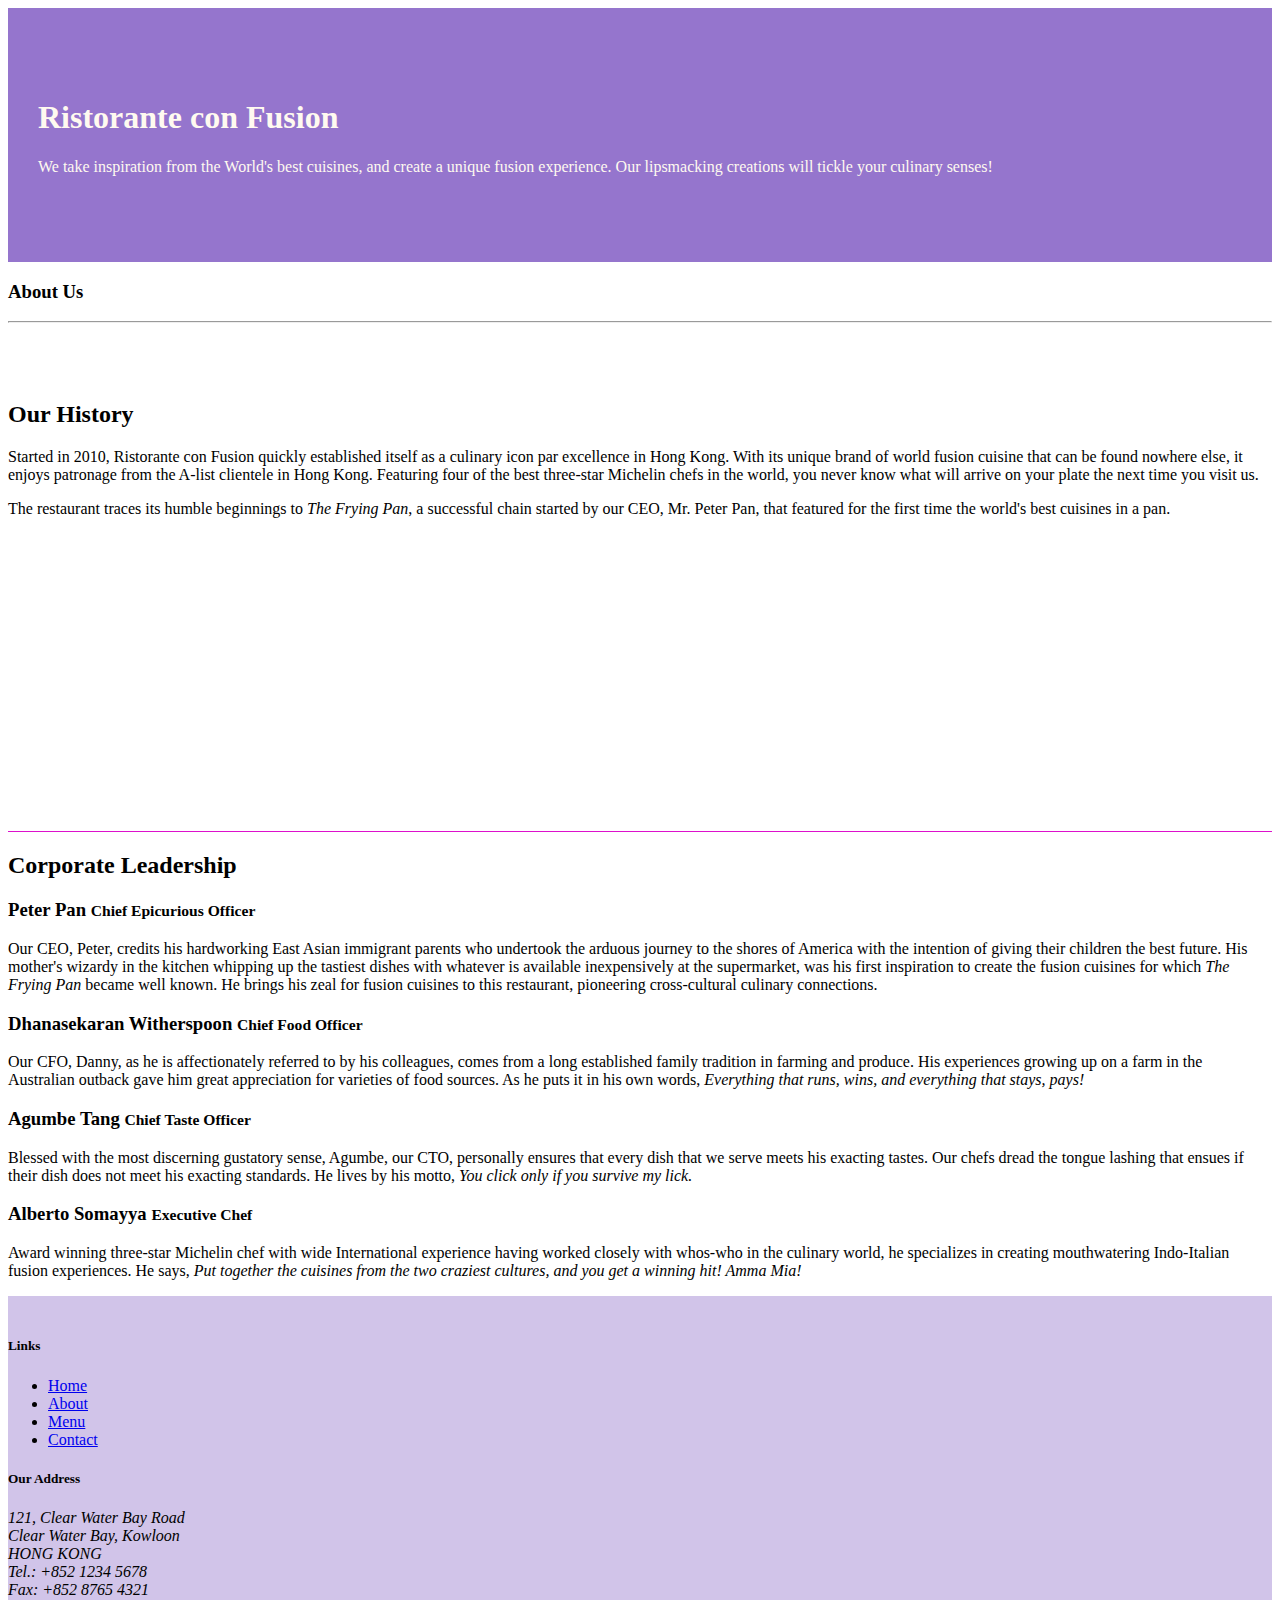
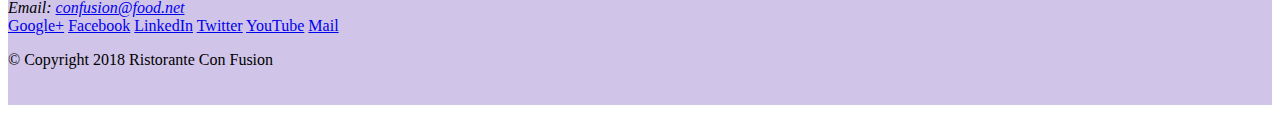
==== aboutus.html @ ce7d4b58 "Bootstrap Assignment 1" ====
<!DOCTYPE html>
<html lang="en">

<head>
    <meta charset="utf-8">
      <meta name="viewport" content="width=device-width, initial-scale=1, shrink-to-fit=no">
      <meta http-equiv="x-ua-compatible" content="ie=edge">
  
      <!-- Bootstrap CSS -->
      <link rel="stylesheet" href="node_modules/bootstrap/dist/css/bootstrap.min.css">
    <link rel="stylesheet" href="css/styles.css">

    <title>Ristorante Con Fusion: About Us</title>

</head>

<body>

    <header class="jumbotron">
        <div class="container">
            <div class="row row-header">
                <div class="col-12 col-sm-6">
                    <h1>Ristorante con Fusion</h1>
                    <p>We take inspiration from the World's best cuisines, and create a unique fusion experience. Our lipsmacking creations will tickle your culinary senses!</p>
                </div>
                <div class="col-12 col-sm">
                </div>
            </div>
        </div>
    </header>

    <div class="container">
        <div class="row">
            <div>
               <h3>About Us</h3>
               <hr>
            </div>
        </div>

        <div class="row row-content">
            <div class="col-12 col-sm-6 align-items-center">
                <h2>Our History</h2>
                <p>Started in 2010, Ristorante con Fusion quickly established itself as a culinary icon par excellence in Hong Kong. With its unique brand of world fusion cuisine that can be found nowhere else, it enjoys patronage from the A-list clientele in Hong Kong.  Featuring four of the best three-star Michelin chefs in the world, you never know what will arrive on your plate the next time you visit us.</p>
                <p>The restaurant traces its humble beginnings to <em>The Frying Pan</em>, a successful chain started by our CEO, Mr. Peter Pan, that featured for the first time the world's best cuisines in a pan.</p>
            </div>
            <div>
            </div>
        </div>


        <div class="row">
            <div class="col-12">
                <h2>Corporate Leadership</h2>
                <h3>Peter Pan <small>Chief Epicurious Officer</small></h3>
                <p class="d-none d-sm-block">Our CEO, Peter, credits his hardworking East Asian immigrant parents who undertook the arduous journey to the shores of America with the intention of giving their children the best future. His mother's wizardy in the kitchen whipping up the tastiest dishes with whatever is available inexpensively at the supermarket, was his first inspiration to create the fusion cuisines for which <em>The Frying Pan</em> became well known. He brings his zeal for fusion cuisines to this restaurant, pioneering cross-cultural culinary connections.</p>
                <h3>Dhanasekaran Witherspoon <small>Chief Food Officer</small></h3>
                <p class="d-none d-sm-block">Our CFO, Danny, as he is affectionately referred to by his colleagues, comes from a long established family tradition in farming and produce. His experiences growing up on a farm in the Australian outback gave him great appreciation for varieties of food sources. As he puts it in his own words, <em>Everything that runs, wins, and everything that stays, pays!</em></p>
                <h3>Agumbe Tang <small>Chief Taste Officer</small></h3>
                <p class="d-none d-sm-block">Blessed with the most discerning gustatory sense, Agumbe, our CTO, personally ensures that every dish that we serve meets his exacting tastes. Our chefs dread the tongue lashing that ensues if their dish does not meet his exacting standards. He lives by his motto, <em>You click only if you survive my lick.</em></p>
                <h3>Alberto Somayya <small>Executive Chef</small></h3>
                <p class="d-none d-sm-block">Award winning three-star Michelin chef with wide International experience having worked closely with whos-who in the culinary world, he specializes in creating mouthwatering Indo-Italian fusion experiences. He says, <em>Put together the cuisines from the two craziest cultures, and you get a winning hit! Amma Mia!</em></p>
            </div>
       </div>

    </div>

    <footer class="footer">
        <div class="container">
            <div class="row">             
                <div class="col-4 offset-1 col-sm-2">
                    <h5>Links</h5>
                    <ul class="list-unstyled">
                        <li><a href="#">Home</a></li>
                        <li><a href="#">About</a></li>
                        <li><a href="#">Menu</a></li>
                        <li><a href="#">Contact</a></li>
                    </ul>
                </div>
                <div class="col-7 col-sm-5">
                    <h5>Our Address</h5>
                    <address>
		              121, Clear Water Bay Road<br>
		              Clear Water Bay, Kowloon<br>
		              HONG KONG<br>
		              Tel.: +852 1234 5678<br>
		              Fax: +852 8765 4321<br>
		              Email: <a href="mailto:confusion@food.net">confusion@food.net</a>
		           </address>
                </div>
                <div class="col-12 col-sm-4 align-self-center">
                    <div class="text-center">
                        <a href="http://google.com/+">Google+</a>
                        <a href="http://www.facebook.com/profile.php?id=">Facebook</a>
                        <a href="http://www.linkedin.com/in/">LinkedIn</a>
                        <a href="http://twitter.com/">Twitter</a>
                        <a href="http://youtube.com/">YouTube</a>
                        <a href="mailto:">Mail</a>
                    </div>
                </div>
           </div>
           <div class="row justify-content-center">             
                <div class="col-auto">
                    <p>© Copyright 2018 Ristorante Con Fusion</p>
                </div>
           </div>
        </div>
    </footer>

    <script src="node_modules/jquery/dist/jquery.slim.min.js"></script>
    <script src="node_modules/popper.js/dist/umd/popper.min.js"></script>
    <script src="node_modules/bootstrap/dist/js/bootstrap.min.js"></script>
    
</body>

</html>
---- css/styles.css ----
.row-header {
    margin: 0px auto;
    padding: 0px auto;
}

.row-content {
    margin: 0px auto;
    padding: 50px 0px 50px 0px;
    border-bottom: 1px solid #D1C;
    min-height: 400px;
}

.footer {
    background-color: #D1C4E9;
    margin : 0px auto;
    padding: 20px 0px 20px 0px;
}

.jumbotron {
    padding:70px 30px;
    margin: 0px auato;
    background: #9575CD;
    color: floralwhite;
}

.address {
    font-size:  80%;
    margin : 0px;
    color : #0f0f0f
}
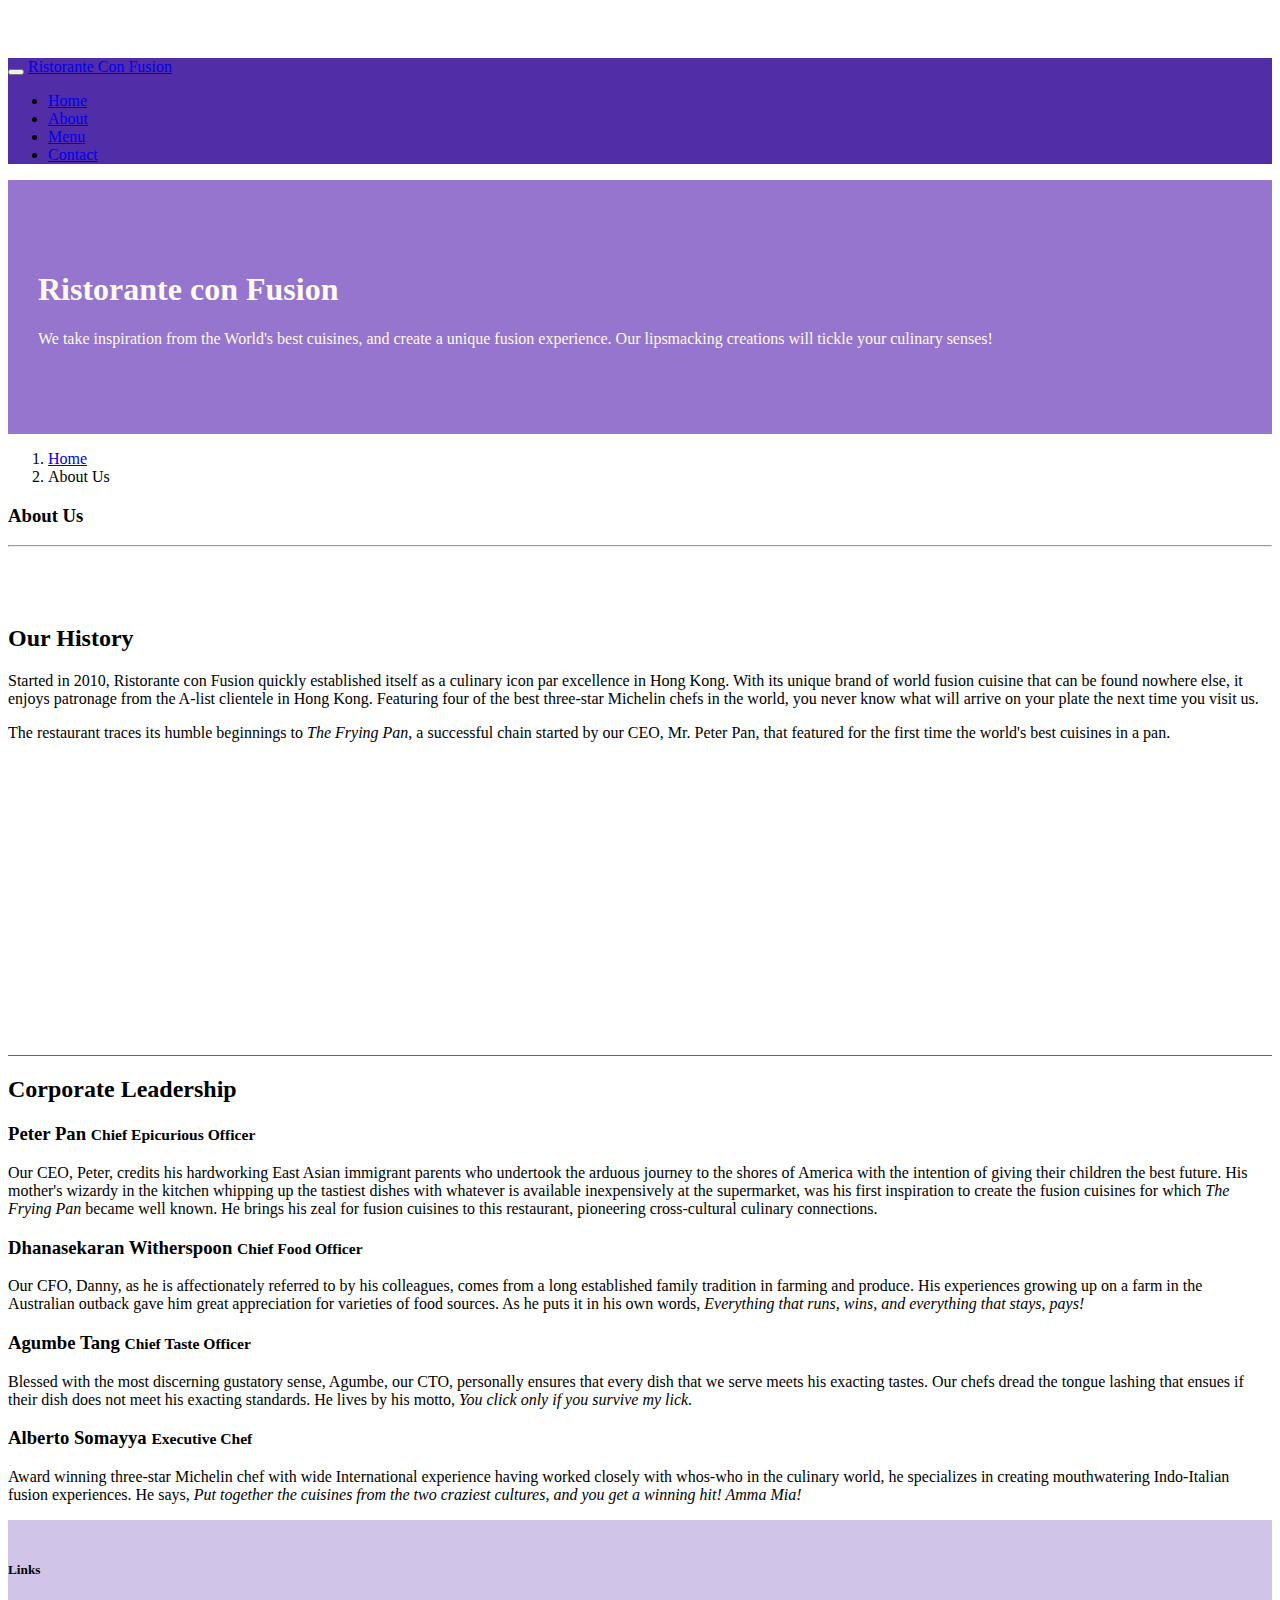
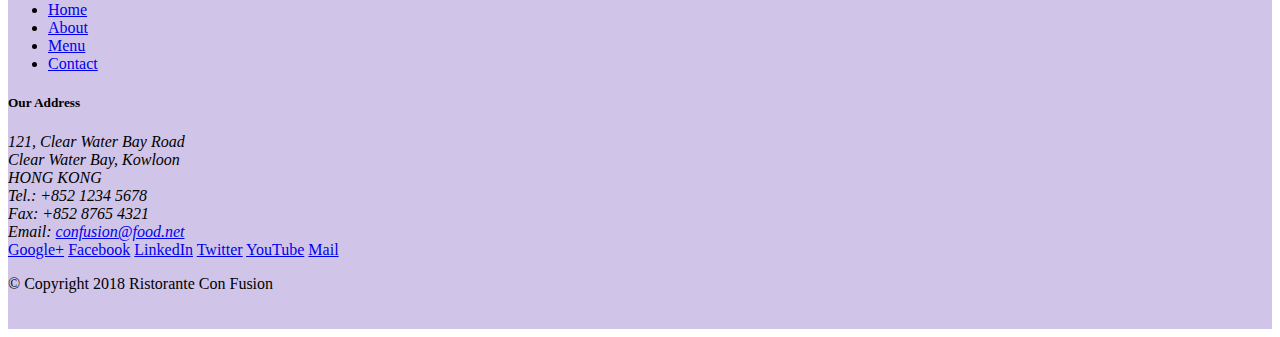
==== commit f065ebb1: "navbar and breadcrumbs" ====
--- a/aboutus.html
+++ b/aboutus.html
@@ -16,6 +16,43 @@
 
 <body>
 
+    <nav class="navbar navbar-dark navbar-expand-sm fixed-top">
+        <div class="container">
+            <button class="navbar-toggler" type="button" data-toggle="collapse" data-target="#Navbar">
+                <span class="navbar-toggler-icon"></span>
+            </button>
+            <a class="navbar-brand mr-auto" href="./index.html">Ristorante Con Fusion</a>
+            <div class="collapse navbar-collapse" id="Navbar">
+                <ul class="navbar-nav mr-auto">
+                    <li class="nav-item">
+                        <a class="nav-link" href="./index.html">
+                            Home
+                        </a>
+                    </li>
+    
+                    <li class="nav-item">
+                        <a class="nav-link active" href="#">
+                            About
+                        </a>
+                    </li>
+    
+                    <li class="nav-item">
+                        <a class="nav-link" href="#">
+                            Menu
+                        </a>
+                    </li>
+    
+                    <li class="nav-item">
+                        <a class="nav-link" href="#">
+                            Contact
+                        </a>
+                    </li>
+                </ul>
+            </div>
+        </div>
+    </nav>
+
+
     <header class="jumbotron">
         <div class="container">
             <div class="row row-header">
@@ -31,7 +68,12 @@
 
     <div class="container">
         <div class="row">
-            <div>
+            <ol class="col-12 breadcrumb">
+                <li class="breadcrumb-item"><a href="./index.html">Home</a></li>
+                <li class="breadcrumb-item active">About Us</li>
+
+            </ol>
+            <div class="col-12">
                <h3>About Us</h3>
                <hr>
             </div>
@@ -70,7 +112,7 @@
                 <div class="col-4 offset-1 col-sm-2">
                     <h5>Links</h5>
                     <ul class="list-unstyled">
-                        <li><a href="#">Home</a></li>
+                        <li><a href="./index.html">Home</a></li>
                         <li><a href="#">About</a></li>
                         <li><a href="#">Menu</a></li>
                         <li><a href="#">Contact</a></li>
--- a/css/styles.css
+++ b/css/styles.css
@@ -28,3 +28,13 @@
     margin : 0px;
     color : #0f0f0f
 }
+
+body{
+    padding:50px 0px 0px 0px;
+    z-index: 0;
+}
+
+.navbar-dark{
+    background: #512DA8;
+
+}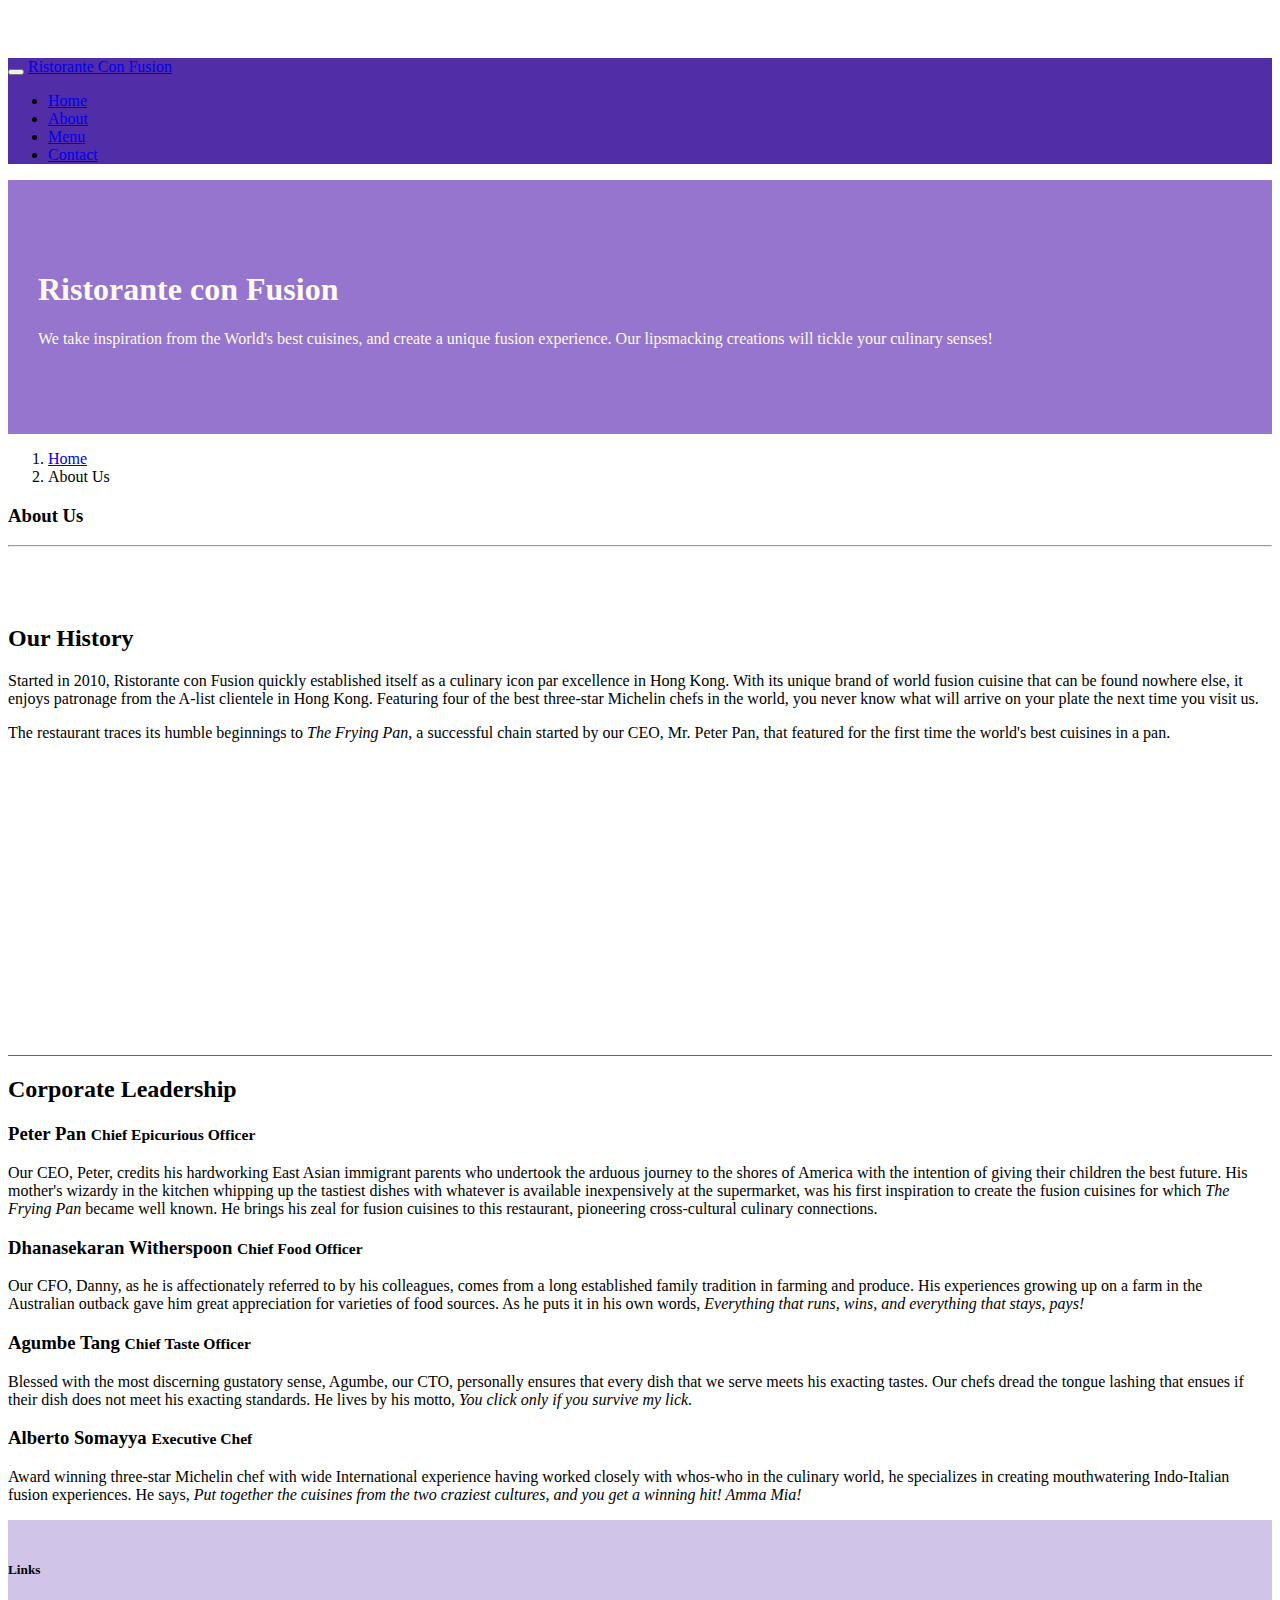
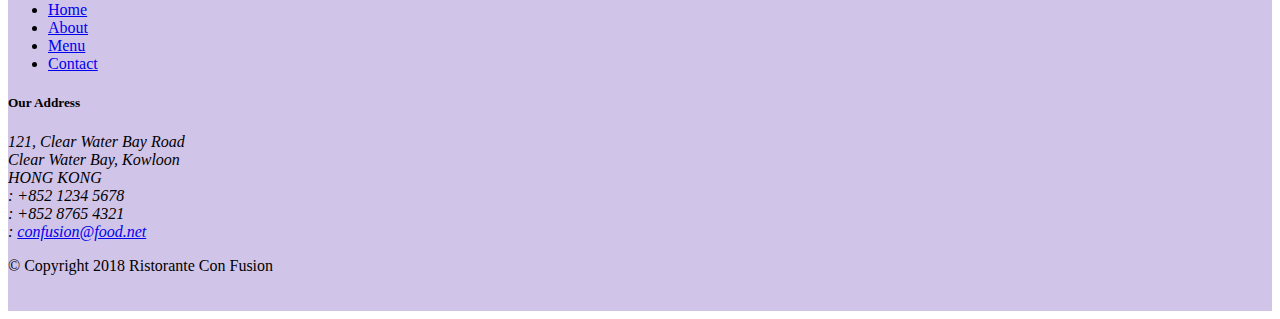
==== commit ff992355: "buttons" ====
--- a/aboutus.html
+++ b/aboutus.html
@@ -8,7 +8,9 @@
   
       <!-- Bootstrap CSS -->
       <link rel="stylesheet" href="node_modules/bootstrap/dist/css/bootstrap.min.css">
-    <link rel="stylesheet" href="css/styles.css">
+      <link rel="stylesheet" href="node_modules/font-awesome/css/font-awesome.min.css">
+      <link rel="stylesheet" href="node_modules/bootstrap-social/bootstrap-social.css">
+      <link rel="stylesheet" href="css/styles.css">
 
     <title>Ristorante Con Fusion: About Us</title>
 
@@ -26,24 +28,28 @@
                 <ul class="navbar-nav mr-auto">
                     <li class="nav-item">
                         <a class="nav-link" href="./index.html">
+                            <span class="fa fa-home fa-lg"></span> 
                             Home
                         </a>
                     </li>
     
                     <li class="nav-item">
                         <a class="nav-link active" href="#">
+                            <span class="fa fa-info fa-lg"></span> 
                             About
                         </a>
                     </li>
     
                     <li class="nav-item">
                         <a class="nav-link" href="#">
+                            <span class="fa fa-list fa-lg"></span> 
                             Menu
                         </a>
                     </li>
     
                     <li class="nav-item">
-                        <a class="nav-link" href="#">
+                        <a class="nav-link" href="./contactus.html">
+                            <span class="fa fa-address-card fa-lg"></span> 
                             Contact
                         </a>
                     </li>
@@ -115,7 +121,7 @@
                         <li><a href="./index.html">Home</a></li>
                         <li><a href="#">About</a></li>
                         <li><a href="#">Menu</a></li>
-                        <li><a href="#">Contact</a></li>
+                        <li><a href="./contactus.html">Contact</a></li>
                     </ul>
                 </div>
                 <div class="col-7 col-sm-5">
@@ -124,19 +130,19 @@
 		              121, Clear Water Bay Road<br>
 		              Clear Water Bay, Kowloon<br>
 		              HONG KONG<br>
-		              Tel.: +852 1234 5678<br>
-		              Fax: +852 8765 4321<br>
-		              Email: <a href="mailto:confusion@food.net">confusion@food.net</a>
+		              <i class="fa fa-phone fa-lg"></i>: +852 1234 5678<br>
+		              <i class="fa fa-fax fa-lg"></i>: +852 8765 4321<br>
+		              <i class="fa fa-envelope fa-lg"></i>: <a href="mailto:confusion@food.net">confusion@food.net</a>
 		           </address>
                 </div>
                 <div class="col-12 col-sm-4 align-self-center">
                     <div class="text-center">
-                        <a href="http://google.com/+">Google+</a>
-                        <a href="http://www.facebook.com/profile.php?id=">Facebook</a>
-                        <a href="http://www.linkedin.com/in/">LinkedIn</a>
-                        <a href="http://twitter.com/">Twitter</a>
-                        <a href="http://youtube.com/">YouTube</a>
-                        <a href="mailto:">Mail</a>
+                        <a class="btn btn-social-icon btn-google" href="http://google.com/+"><i class="fa fa-google-plus fa-lg"></i></a>
+                        <a class="btn btn-social-icon btn-facebook" href="http://www.facebook.com/profile.php?id="><i class="fa fa-facebook fa-lg"></i></a>
+                        <a class="btn btn-social-icon btn-linkedin" href="http://www.linkedin.com/in/"><i class="fa fa-linkedin fa-lg"></i></a>
+                        <a class="btn btn-social-icon btn-twitter" href="http://twitter.com/"><i class="fa fa-twitter fa-lg"></i></a>
+                        <a class="btn btn-social-icon btn-google" href="http://youtube.com/"><i class="fa fa-youtube fa-lg"></i></a>
+                        <a class="btn btn-social-icon" href="mailto:"><i class="fa fa-envelope-o fa-lg"></i></a>
                     </div>
                 </div>
            </div>
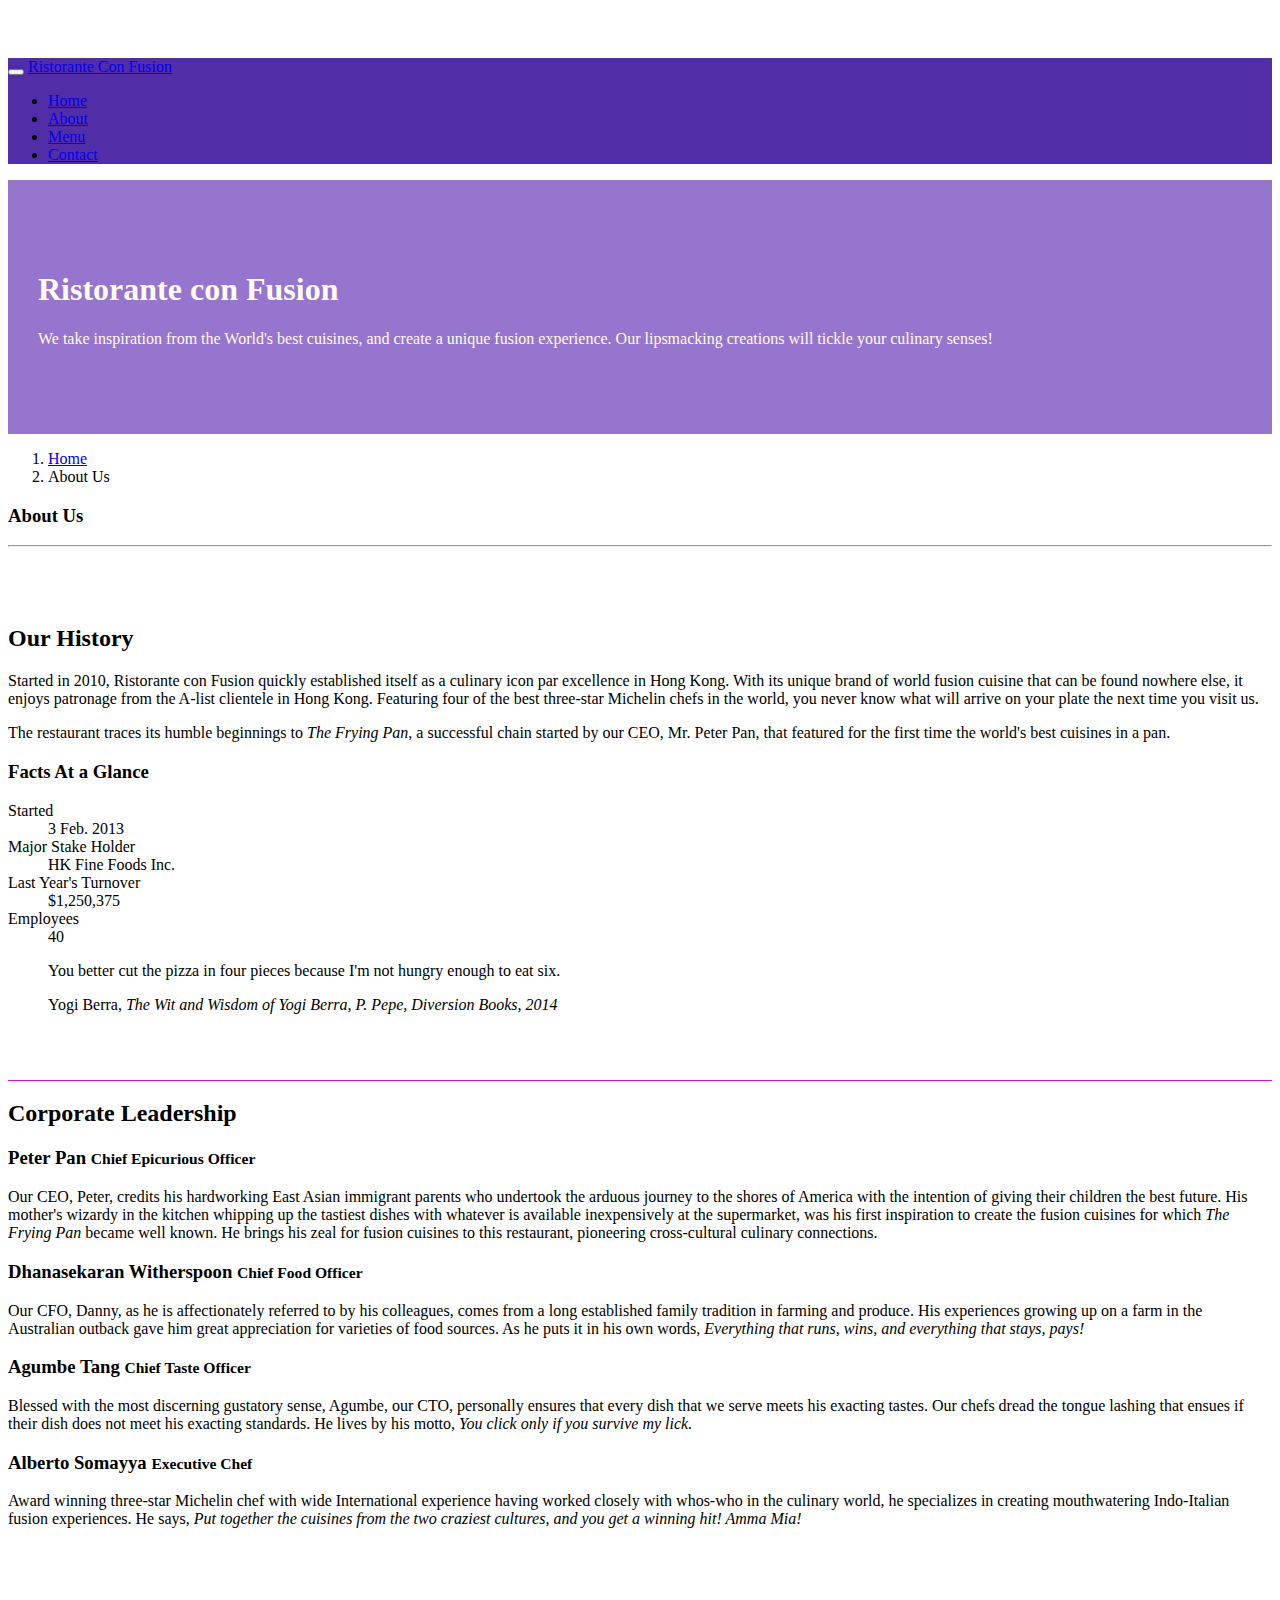
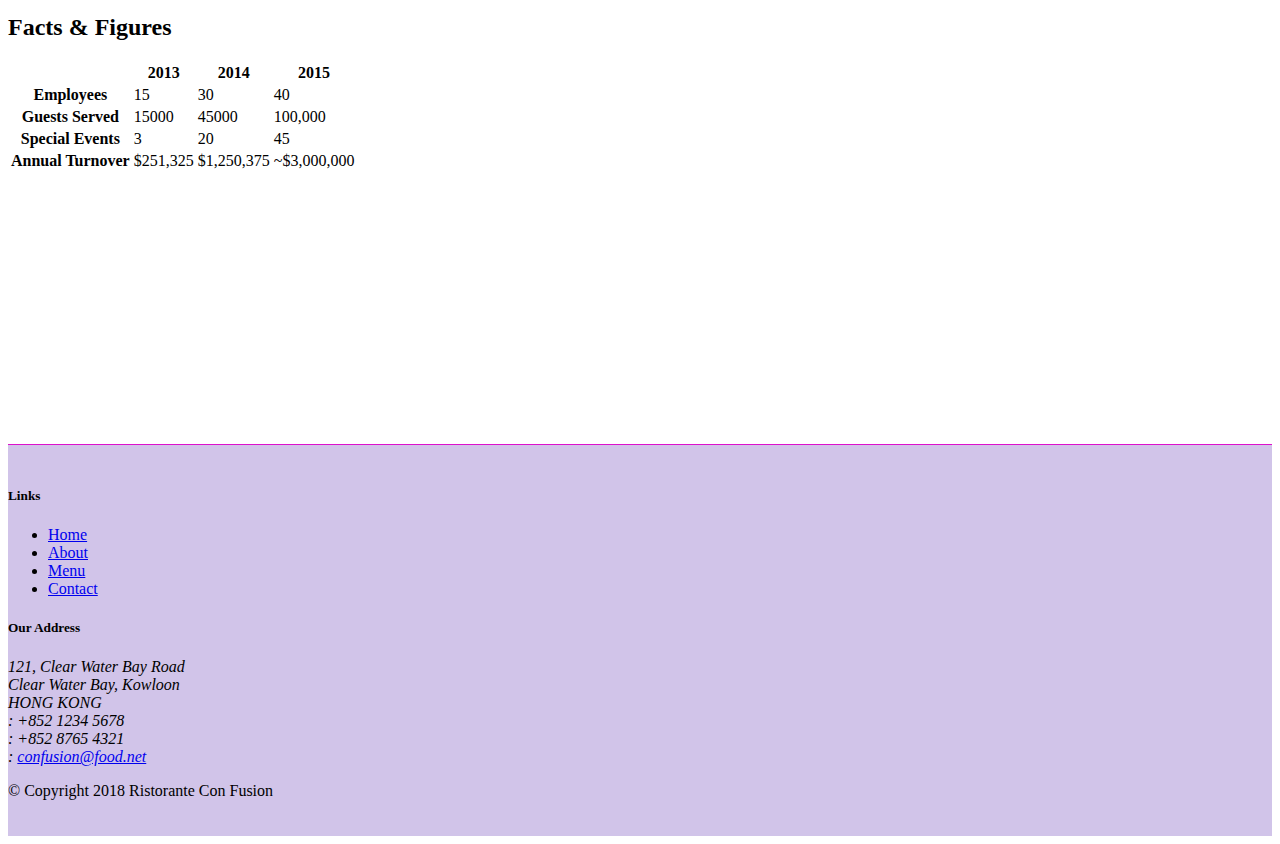
==== commit fabde7f7: "Tables and Cards" ====
--- a/aboutus.html
+++ b/aboutus.html
@@ -91,7 +91,34 @@
                 <p>Started in 2010, Ristorante con Fusion quickly established itself as a culinary icon par excellence in Hong Kong. With its unique brand of world fusion cuisine that can be found nowhere else, it enjoys patronage from the A-list clientele in Hong Kong.  Featuring four of the best three-star Michelin chefs in the world, you never know what will arrive on your plate the next time you visit us.</p>
                 <p>The restaurant traces its humble beginnings to <em>The Frying Pan</em>, a successful chain started by our CEO, Mr. Peter Pan, that featured for the first time the world's best cuisines in a pan.</p>
             </div>
-            <div>
+            <div class="col-sm-6">
+                <div class="card">
+                    <h3 class="card-header bg-primary text-white">Facts At a Glance</h3>
+                    <div class="card-body">
+                        <dl class="row">
+                            <dt class="col-6">Started</dt>
+                            <dd class="col-6">3 Feb. 2013</dd>
+                            <dt class="col-6">Major Stake Holder</dt>
+                            <dd class="col-6">HK Fine Foods Inc.</dd>
+                            <dt class="col-6">Last Year's Turnover</dt>
+                            <dd class="col-6">$1,250,375</dd>
+                            <dt class="col-6">Employees</dt>
+                            <dd class="col-6">40</dd>
+                        </dl>
+                    </div>
+                </div>
+            </div>
+            <div class="col-12">
+                <div class="card card-body bg-light">
+                    <blockquote class="blockquote">
+                        <p class="mb-0">You better cut the pizza in four pieces because
+                            I'm not hungry enough to eat six.</p>
+                        <footer class="blockquote-footer">Yogi Berra,
+                            <cite title="Source Title">The Wit and Wisdom of Yogi Berra,
+                            P. Pepe, Diversion Books, 2014</cite>
+                        </footer>
+                    </blockquote>
+                </div>
             </div>
         </div>
 
@@ -110,6 +137,54 @@
             </div>
        </div>
 
+       <div class="row row-content">
+           <div class="col-12 col-sm-9">
+               <h2>Facts &amp; Figures</h2>
+               <div class="table-responsive">
+                <table class="table table-striped">
+                    <thead class="thead-dark">
+                        <tr>
+                            <th>&nbsp;</th>
+                            <th>2013</th>
+                            <th>2014</th>
+                            <th>2015</th>
+                        </tr>
+                    </thead>
+                    <tbody>
+                        <tr>
+                            <th>Employees</th>
+                            <td>15</td>
+                            <td>30</td>
+                            <td>40</td>
+                        </tr>
+                        <tr>
+                            <th>Guests Served</th>
+                            <td>15000</td>
+                            <td>45000</td>
+                            <td>100,000</td>
+                        </tr>
+                        <tr>
+                            <th>Special Events</th>
+                            <td>3</td>
+                            <td>20</td>
+                            <td>45</td>
+                        </tr>
+                        <tr>
+                            <th>Annual Turnover</th>
+                            <td>$251,325</td>
+                            <td>$1,250,375</td>
+                            <td>~$3,000,000</td>
+                        </tr>
+                    </tbody>
+                </table>
+            </div>
+           </div>
+           <div class="col-12 col-sm-3">
+
+           </div>
+
+       </div>
+
     </div>
 
     <footer class="footer">
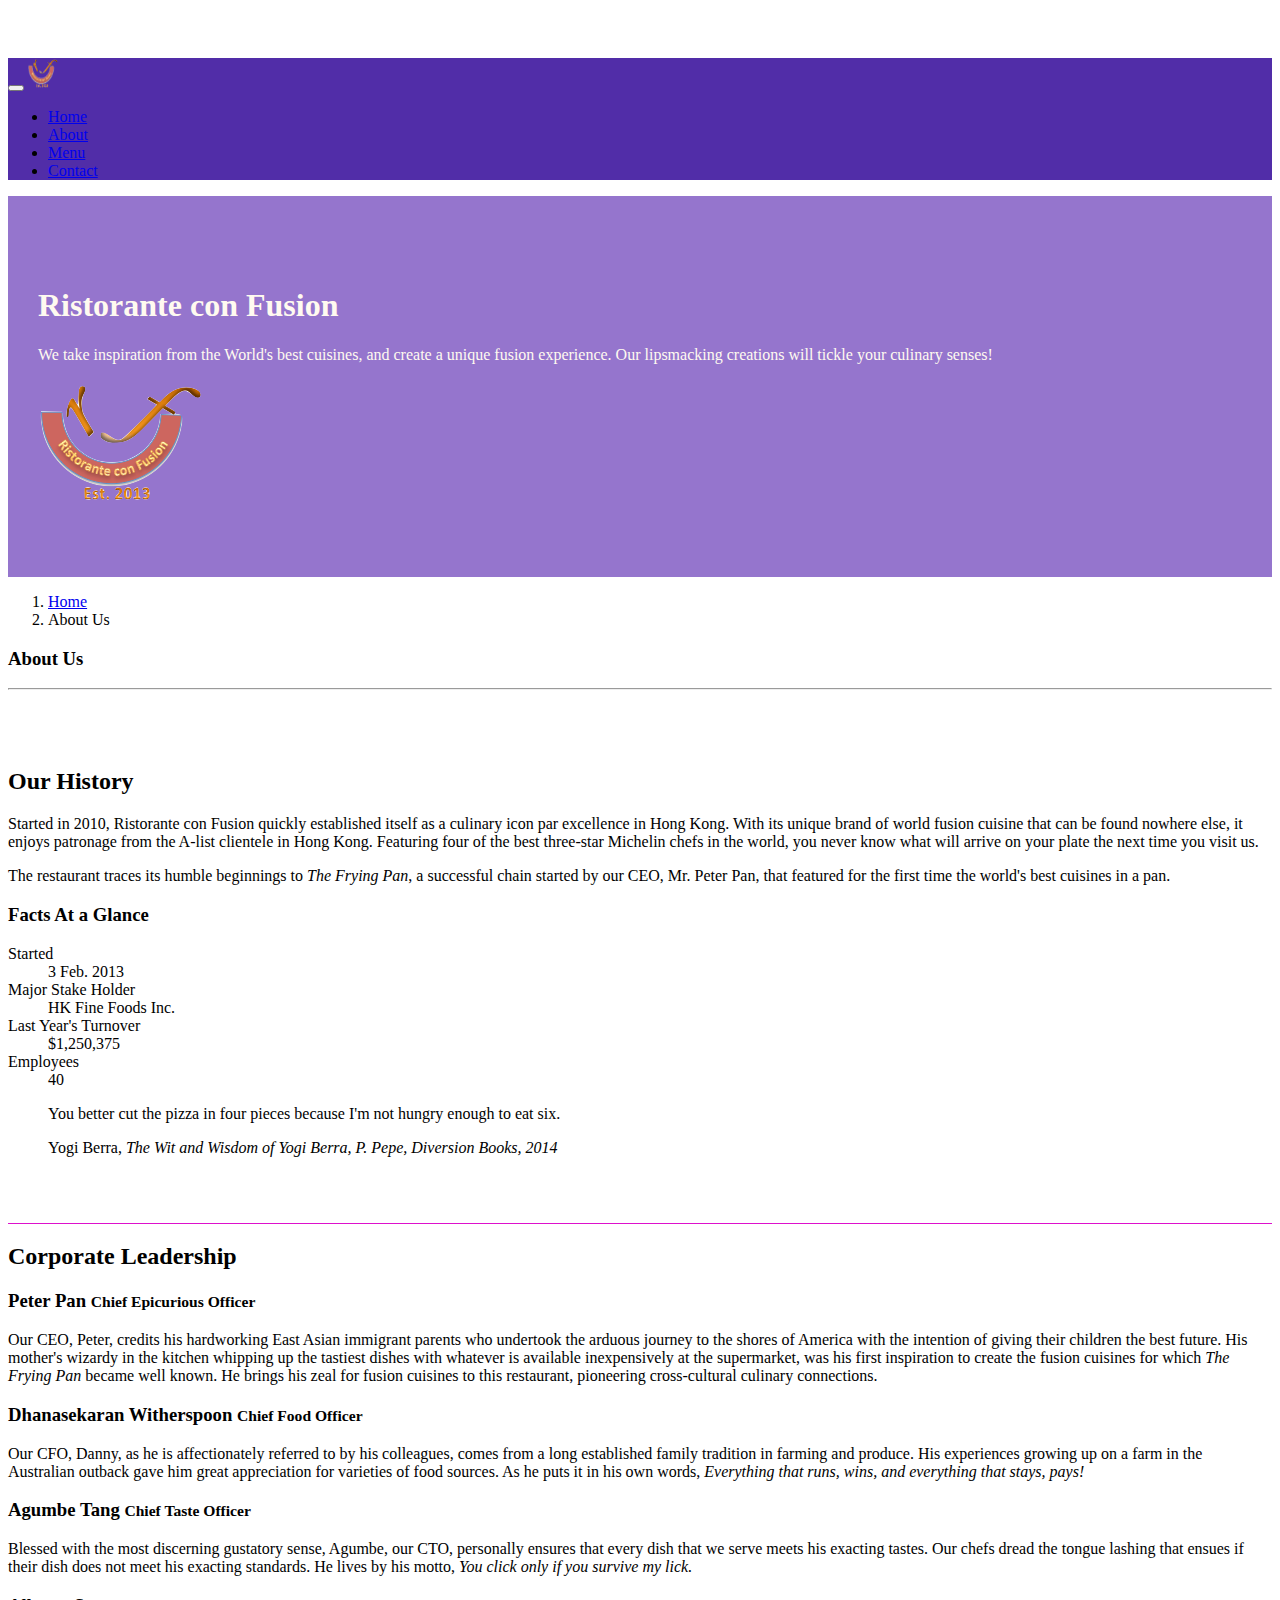
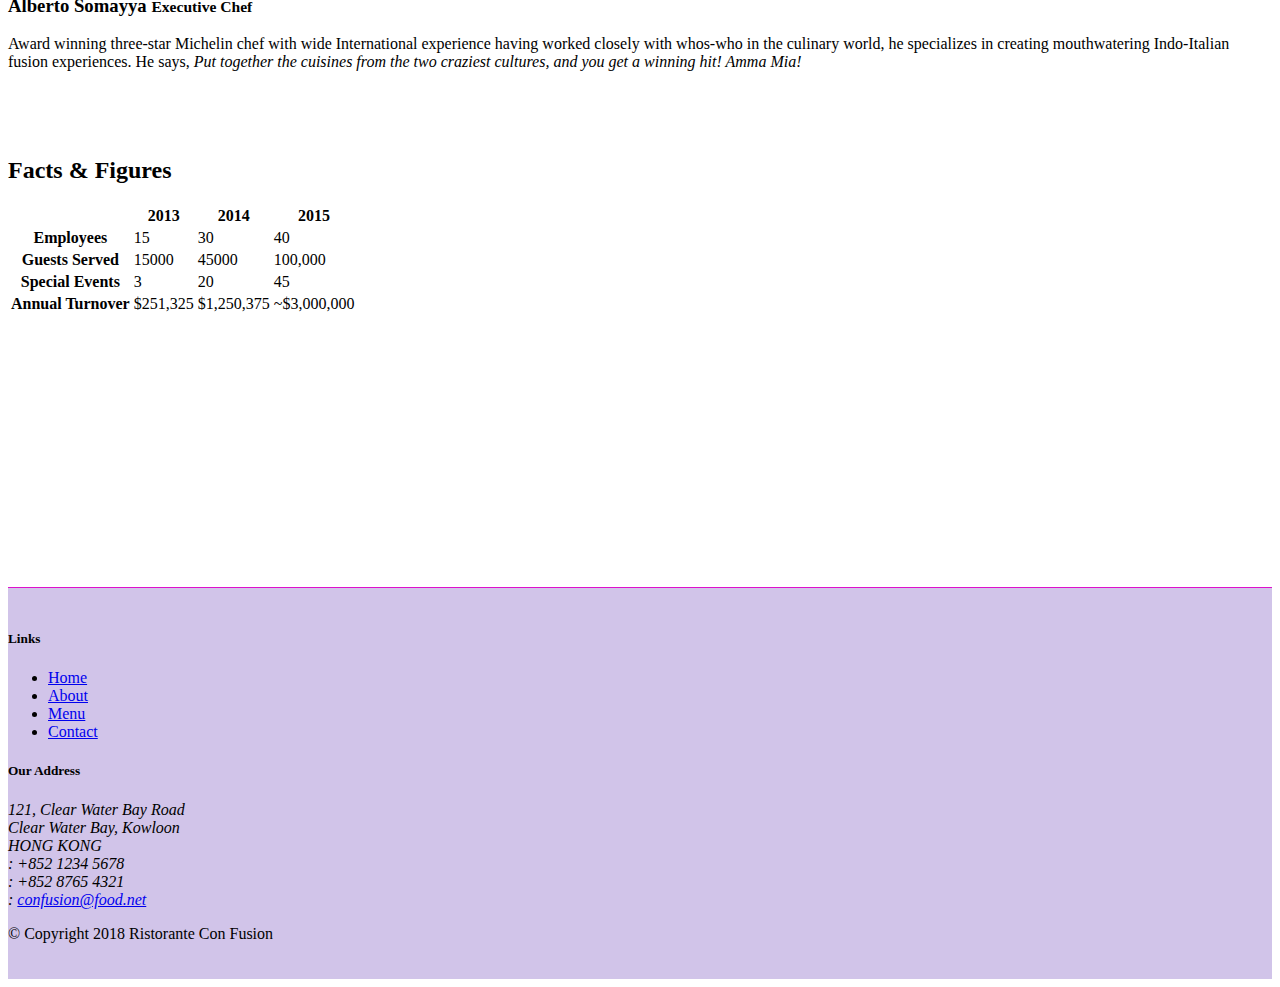
==== commit cc99e943: "Images and Media" ====
--- a/aboutus.html
+++ b/aboutus.html
@@ -23,7 +23,7 @@
             <button class="navbar-toggler" type="button" data-toggle="collapse" data-target="#Navbar">
                 <span class="navbar-toggler-icon"></span>
             </button>
-            <a class="navbar-brand mr-auto" href="./index.html">Ristorante Con Fusion</a>
+            <a class="navbar-brand mr-auto" href="./index.html"><img src="img/logo.png" width="30" height="30"></a>
             <div class="collapse navbar-collapse" id="Navbar">
                 <ul class="navbar-nav mr-auto">
                     <li class="nav-item">
@@ -66,7 +66,8 @@
                     <h1>Ristorante con Fusion</h1>
                     <p>We take inspiration from the World's best cuisines, and create a unique fusion experience. Our lipsmacking creations will tickle your culinary senses!</p>
                 </div>
-                <div class="col-12 col-sm">
+                <div class="col-12 col-sm align-self-center">
+                    <img src="img/logo.png" class="img-fluid">
                 </div>
             </div>
         </div>
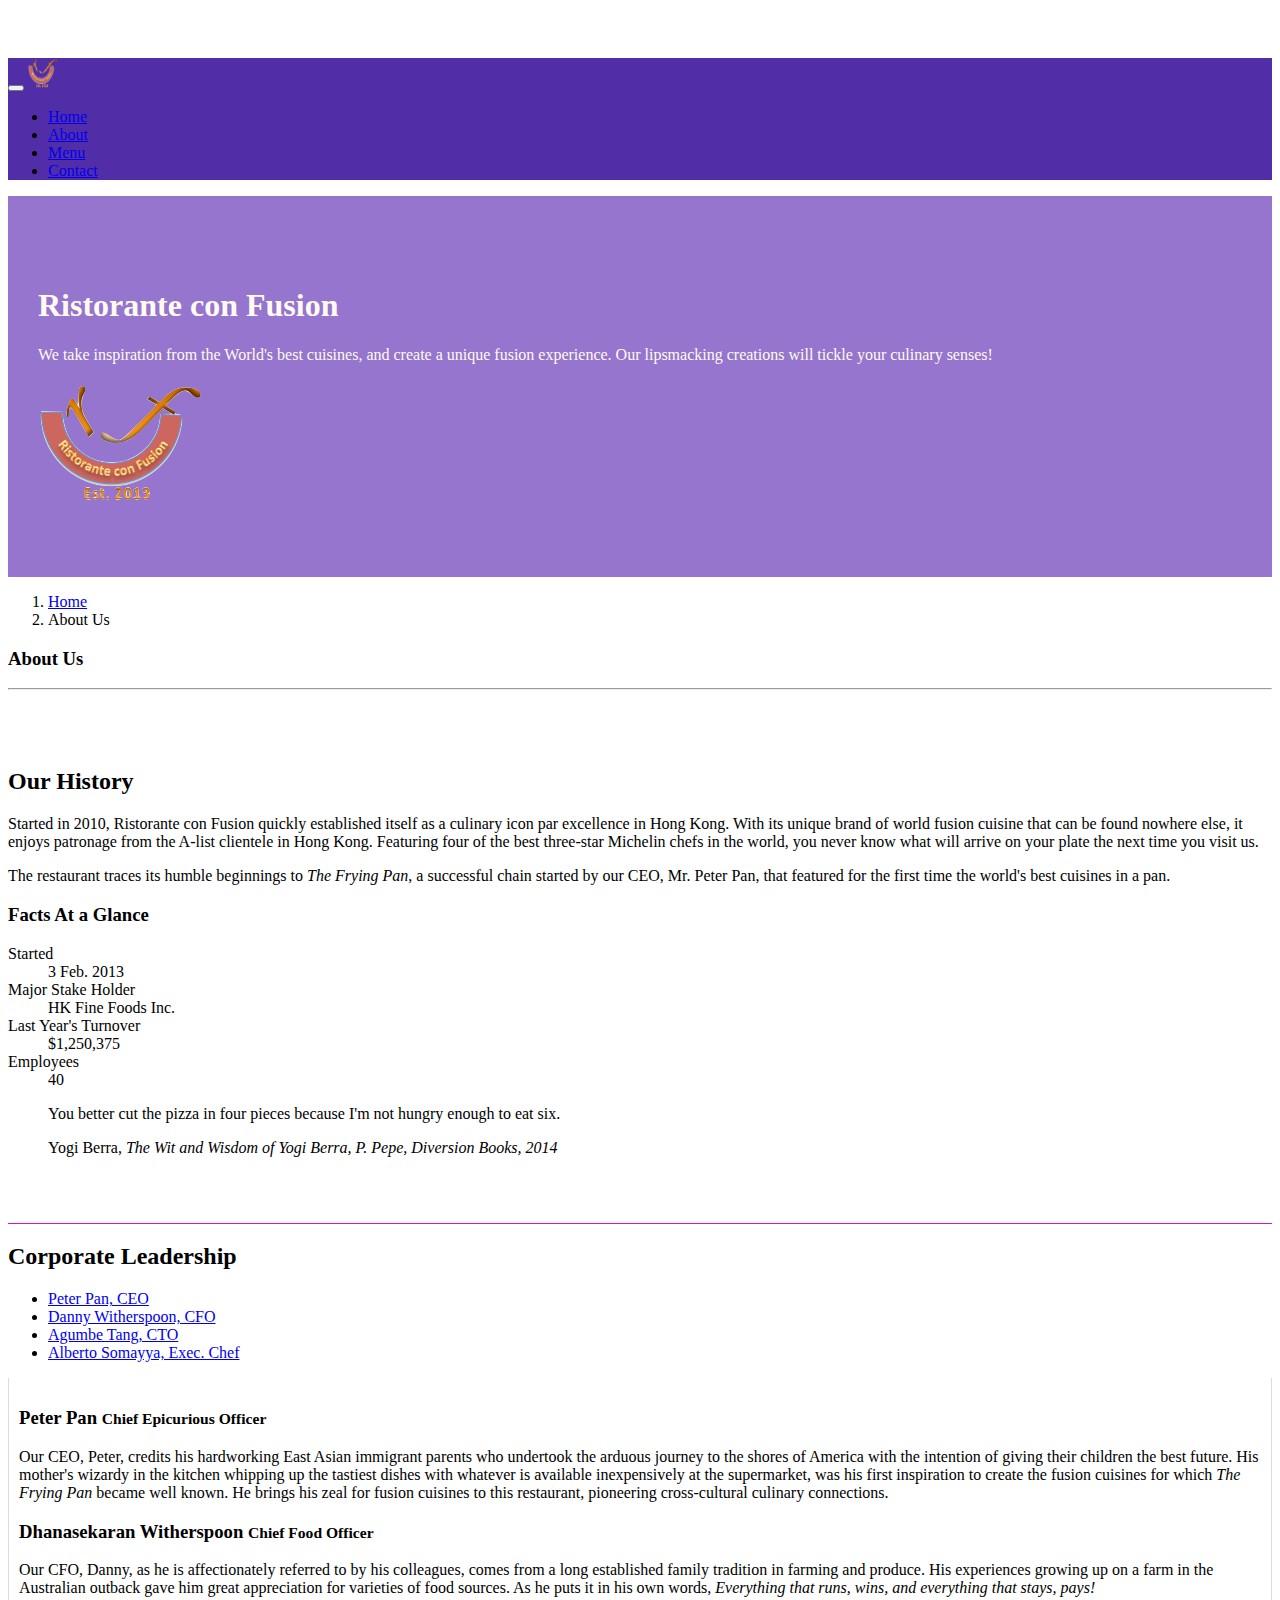
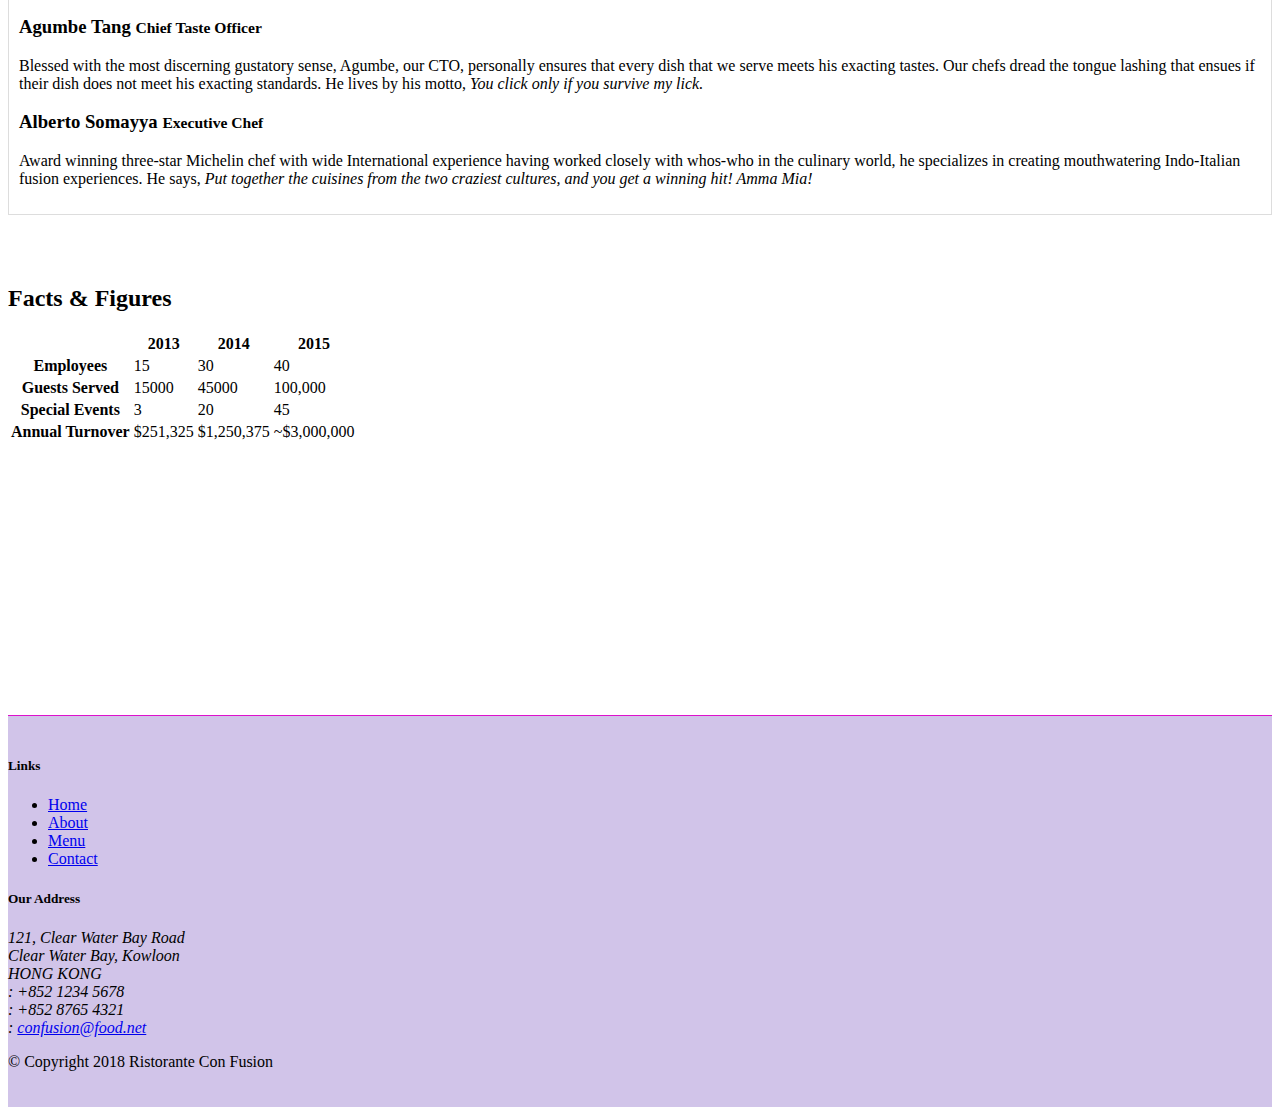
==== commit 9395855b: "tabs" ====
--- a/aboutus.html
+++ b/aboutus.html
@@ -127,14 +127,46 @@
         <div class="row">
             <div class="col-12">
                 <h2>Corporate Leadership</h2>
-                <h3>Peter Pan <small>Chief Epicurious Officer</small></h3>
-                <p class="d-none d-sm-block">Our CEO, Peter, credits his hardworking East Asian immigrant parents who undertook the arduous journey to the shores of America with the intention of giving their children the best future. His mother's wizardy in the kitchen whipping up the tastiest dishes with whatever is available inexpensively at the supermarket, was his first inspiration to create the fusion cuisines for which <em>The Frying Pan</em> became well known. He brings his zeal for fusion cuisines to this restaurant, pioneering cross-cultural culinary connections.</p>
-                <h3>Dhanasekaran Witherspoon <small>Chief Food Officer</small></h3>
-                <p class="d-none d-sm-block">Our CFO, Danny, as he is affectionately referred to by his colleagues, comes from a long established family tradition in farming and produce. His experiences growing up on a farm in the Australian outback gave him great appreciation for varieties of food sources. As he puts it in his own words, <em>Everything that runs, wins, and everything that stays, pays!</em></p>
-                <h3>Agumbe Tang <small>Chief Taste Officer</small></h3>
-                <p class="d-none d-sm-block">Blessed with the most discerning gustatory sense, Agumbe, our CTO, personally ensures that every dish that we serve meets his exacting tastes. Our chefs dread the tongue lashing that ensues if their dish does not meet his exacting standards. He lives by his motto, <em>You click only if you survive my lick.</em></p>
-                <h3>Alberto Somayya <small>Executive Chef</small></h3>
-                <p class="d-none d-sm-block">Award winning three-star Michelin chef with wide International experience having worked closely with whos-who in the culinary world, he specializes in creating mouthwatering Indo-Italian fusion experiences. He says, <em>Put together the cuisines from the two craziest cultures, and you get a winning hit! Amma Mia!</em></p>
+
+                <ul class="nav nav-tabs">
+                    <li class="nav-item">
+                      <a class="nav-link active" href="#peter"
+                        role="tab" data-toggle="tab">Peter Pan, CEO</a>
+                    </li>
+                    <li class="nav-item">
+                      <a class="nav-link" href="#danny" role="tab"
+                        data-toggle="tab">Danny Witherspoon, CFO</a>
+                    </li>
+                    <li class="nav-item">
+                      <a class="nav-link" href="#agumbe" role="tab"
+                        data-toggle="tab">Agumbe Tang, CTO</a>
+                    </li>
+                    <li class="nav-item">
+                      <a class="nav-link" href="#alberto" role="tab"
+                        data-toggle="tab">Alberto Somayya, Exec. Chef</a>
+                    </li>
+                </ul>
+
+                <div class="tab-content">
+                    <div role="tabpanel" class="tab-pane fade show active" id="peter">
+                        <h3>Peter Pan <small>Chief Epicurious Officer</small></h3>
+                        <p class="d-none d-sm-block">Our CEO, Peter, credits his hardworking East Asian immigrant parents who undertook the arduous journey to the shores of America with the intention of giving their children the best future. His mother's wizardy in the kitchen whipping up the tastiest dishes with whatever is available inexpensively at the supermarket, was his first inspiration to create the fusion cuisines for which <em>The Frying Pan</em> became well known. He brings his zeal for fusion cuisines to this restaurant, pioneering cross-cultural culinary connections.</p>
+                    </div>
+                    <div role="tabpanel" class="tab-pane fade" id="danny">
+                        <h3>Dhanasekaran Witherspoon <small>Chief Food Officer</small></h3>
+                        <p class="d-none d-sm-block">Our CFO, Danny, as he is affectionately referred to by his colleagues, comes from a long established family tradition in farming and produce. His experiences growing up on a farm in the Australian outback gave him great appreciation for varieties of food sources. As he puts it in his own words, <em>Everything that runs, wins, and everything that stays, pays!</em></p>
+                    </div>
+                        
+                    <div role="tabpanel" class="tab-pane fade" id="agumbe">
+                        <h3>Agumbe Tang <small>Chief Taste Officer</small></h3>
+                        <p class="d-none d-sm-block">Blessed with the most discerning gustatory sense, Agumbe, our CTO, personally ensures that every dish that we serve meets his exacting tastes. Our chefs dread the tongue lashing that ensues if their dish does not meet his exacting standards. He lives by his motto, <em>You click only if you survive my lick.</em></p>
+                    </div>
+                    <div role="tabpanel" class="tab-pane fade" id="alberto"> 
+                        <h3>Alberto Somayya <small>Executive Chef</small></h3>
+                        <p class="d-none d-sm-block">Award winning three-star Michelin chef with wide International experience having worked closely with whos-who in the culinary world, he specializes in creating mouthwatering Indo-Italian fusion experiences. He says, <em>Put together the cuisines from the two craziest cultures, and you get a winning hit! Amma Mia!</em></p>
+                    </div>
+
+                </div>
             </div>
        </div>
 
--- a/css/styles.css
+++ b/css/styles.css
@@ -37,4 +37,12 @@
 .navbar-dark{
     background: #512DA8;
 
+}
+
+.tab-content{
+    border-left: 1px solid #ddd;
+    border-right: 1px solid #ddd;
+    border-bottom: 1px solid #ddd;
+    padding: 10px;
+
 }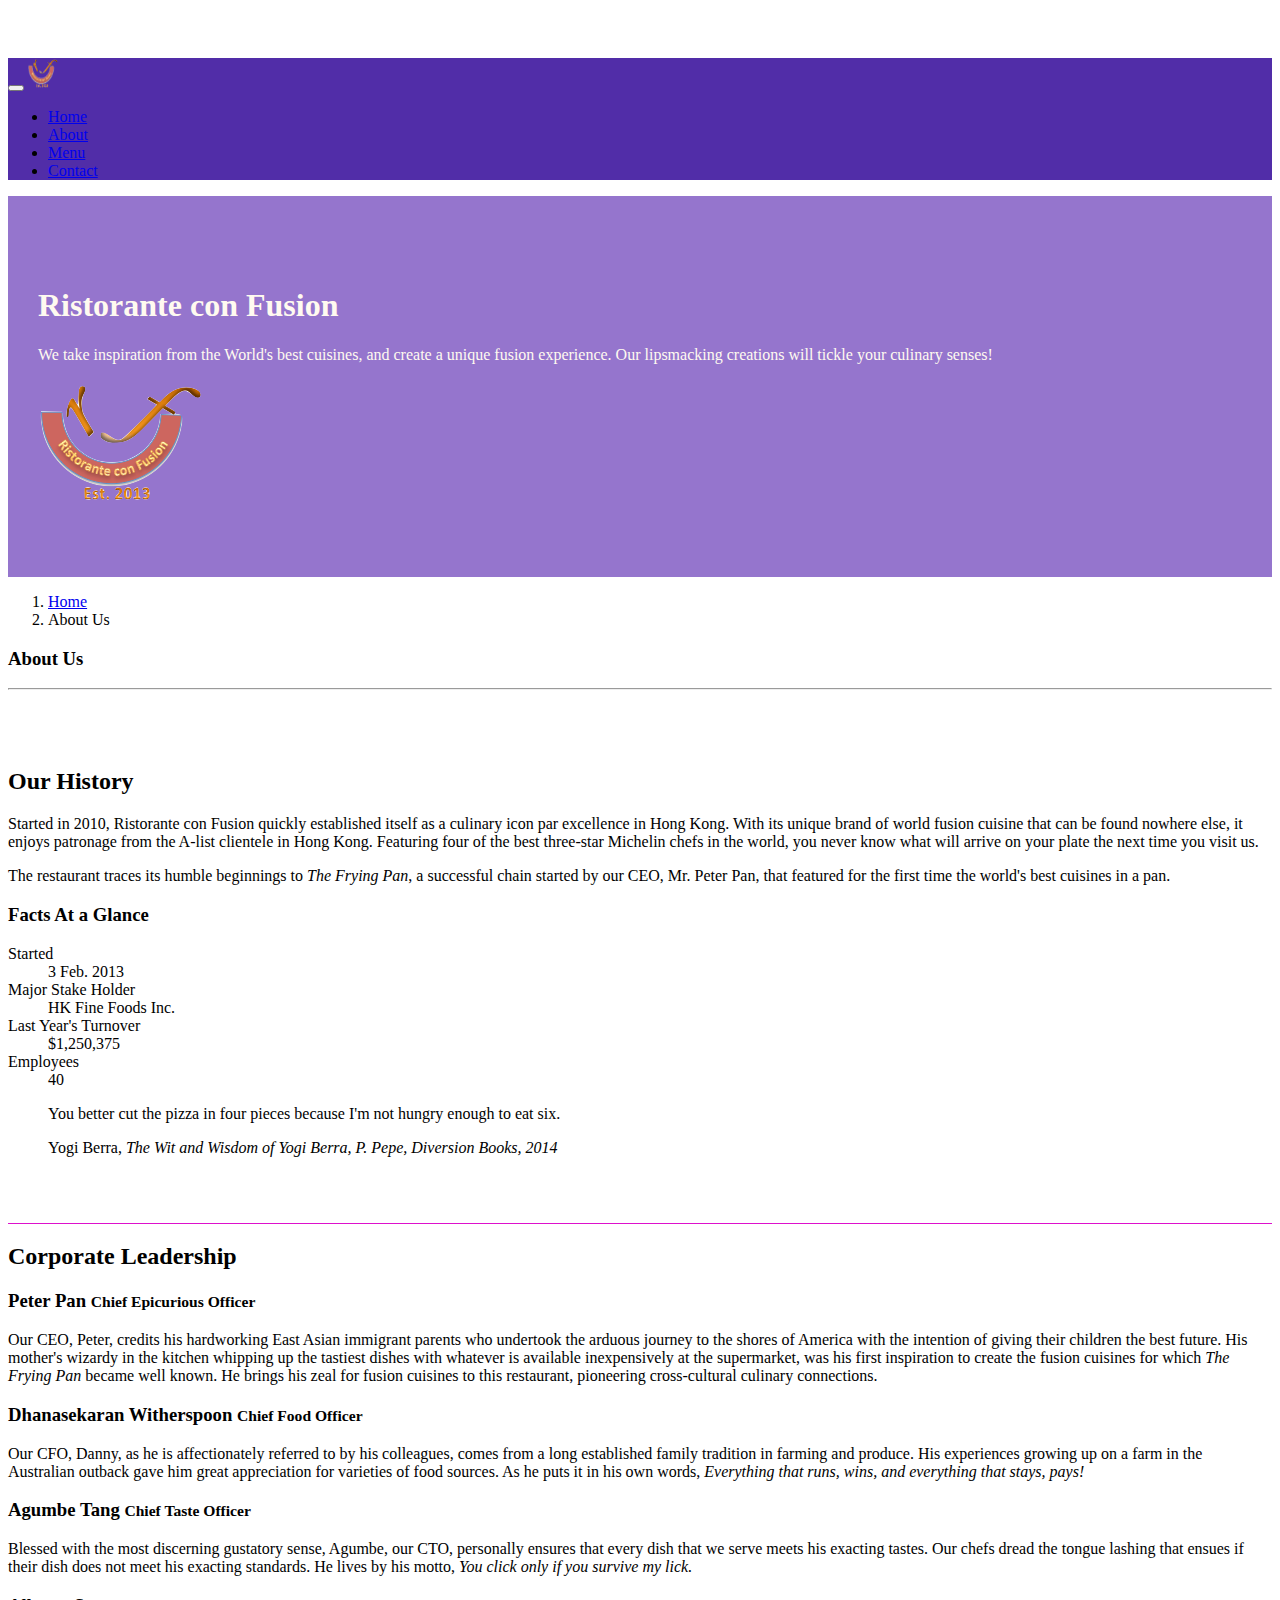
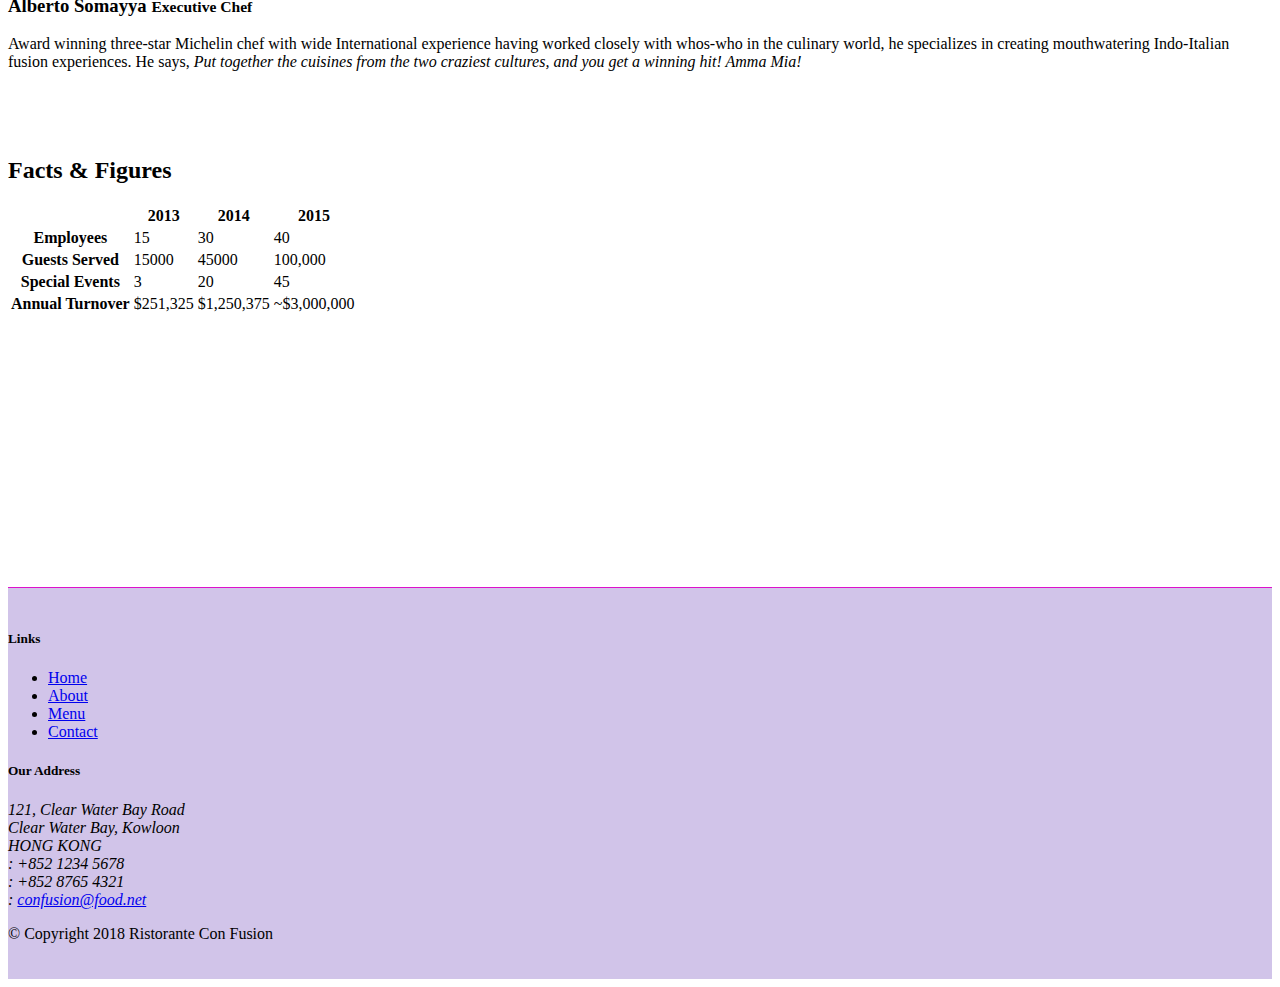
==== commit af8f2e37: "Accordian" ====
--- a/aboutus.html
+++ b/aboutus.html
@@ -127,45 +127,64 @@
         <div class="row">
             <div class="col-12">
                 <h2>Corporate Leadership</h2>
-
-                <ul class="nav nav-tabs">
-                    <li class="nav-item">
-                      <a class="nav-link active" href="#peter"
-                        role="tab" data-toggle="tab">Peter Pan, CEO</a>
-                    </li>
-                    <li class="nav-item">
-                      <a class="nav-link" href="#danny" role="tab"
-                        data-toggle="tab">Danny Witherspoon, CFO</a>
-                    </li>
-                    <li class="nav-item">
-                      <a class="nav-link" href="#agumbe" role="tab"
-                        data-toggle="tab">Agumbe Tang, CTO</a>
-                    </li>
-                    <li class="nav-item">
-                      <a class="nav-link" href="#alberto" role="tab"
-                        data-toggle="tab">Alberto Somayya, Exec. Chef</a>
-                    </li>
-                </ul>
-
-                <div class="tab-content">
-                    <div role="tabpanel" class="tab-pane fade show active" id="peter">
-                        <h3>Peter Pan <small>Chief Epicurious Officer</small></h3>
-                        <p class="d-none d-sm-block">Our CEO, Peter, credits his hardworking East Asian immigrant parents who undertook the arduous journey to the shores of America with the intention of giving their children the best future. His mother's wizardy in the kitchen whipping up the tastiest dishes with whatever is available inexpensively at the supermarket, was his first inspiration to create the fusion cuisines for which <em>The Frying Pan</em> became well known. He brings his zeal for fusion cuisines to this restaurant, pioneering cross-cultural culinary connections.</p>
-                    </div>
-                    <div role="tabpanel" class="tab-pane fade" id="danny">
-                        <h3>Dhanasekaran Witherspoon <small>Chief Food Officer</small></h3>
-                        <p class="d-none d-sm-block">Our CFO, Danny, as he is affectionately referred to by his colleagues, comes from a long established family tradition in farming and produce. His experiences growing up on a farm in the Australian outback gave him great appreciation for varieties of food sources. As he puts it in his own words, <em>Everything that runs, wins, and everything that stays, pays!</em></p>
-                    </div>
-                        
-                    <div role="tabpanel" class="tab-pane fade" id="agumbe">
-                        <h3>Agumbe Tang <small>Chief Taste Officer</small></h3>
-                        <p class="d-none d-sm-block">Blessed with the most discerning gustatory sense, Agumbe, our CTO, personally ensures that every dish that we serve meets his exacting tastes. Our chefs dread the tongue lashing that ensues if their dish does not meet his exacting standards. He lives by his motto, <em>You click only if you survive my lick.</em></p>
-                    </div>
-                    <div role="tabpanel" class="tab-pane fade" id="alberto"> 
-                        <h3>Alberto Somayya <small>Executive Chef</small></h3>
-                        <p class="d-none d-sm-block">Award winning three-star Michelin chef with wide International experience having worked closely with whos-who in the culinary world, he specializes in creating mouthwatering Indo-Italian fusion experiences. He says, <em>Put together the cuisines from the two craziest cultures, and you get a winning hit! Amma Mia!</em></p>
-                    </div>
-
+                <div id="accordion">
+                    <div class="card">
+                        <div class="card-header" role="tab" id="peterhead">
+                            <h3 class="mb-0">
+                                <a data-toggle="collapse" data-target="#peter">
+                                Peter Pan <small>Chief Epicurious Officer</small>
+                                </a>
+                            </h3>
+                        </div>
+                        <div class="collapse show" id="peter" data-parent="#accordion">
+                            <div class="card-body">
+                                <p class="d-none d-sm-block">Our CEO, Peter, credits his hardworking East Asian immigrant parents who undertook the arduous journey to the shores of America with the intention of giving their children the best future. His mother's wizardy in the kitchen whipping up the tastiest dishes with whatever is available inexpensively at the supermarket, was his first inspiration to create the fusion cuisines for which <em>The Frying Pan</em> became well known. He brings his zeal for fusion cuisines to this restaurant, pioneering cross-cultural culinary connections.</p>
+                            </div>
+                        </div>
+                    </div>
+
+                    <div class="card">
+                        <div class="card-header" role="tab" id="dannyhead">
+                            <h3 class="mb-0">
+                                <a class="collapsed" data-toggle="collapse" data-target="#danny">
+                                Dhanasekaran Witherspoon <small>Chief Food Officer</small>
+                                </a>
+                            </h3>
+                        </div>
+                        <div class="collapse" id="danny" data-parent="#accordion">
+                            <div class="card-body">
+                                <p class="d-none d-sm-block">Our CFO, Danny, as he is affectionately referred to by his colleagues, comes from a long established family tradition in farming and produce. His experiences growing up on a farm in the Australian outback gave him great appreciation for varieties of food sources. As he puts it in his own words, <em>Everything that runs, wins, and everything that stays, pays!</em></p>
+                            </div>
+                        </div>
+                    </div>
+                    <div class="card">
+                            <div class="card-header" role="tab" id="agumbehead">
+                            <h3 class="mb-0">
+                                <a class="collapsed" data-toggle="collapse" data-target="#agumbe">
+                                Agumbe Tang <small>Chief Taste Officer</small>
+                                </a>
+                            </h3>
+                        </div>
+                        <div class="collapse" id="agumbe" data-parent="#accordion">
+                            <div class="card-body">
+                                <p class="d-none d-sm-block">Blessed with the most discerning gustatory sense, Agumbe, our CTO, personally ensures that every dish that we serve meets his exacting tastes. Our chefs dread the tongue lashing that ensues if their dish does not meet his exacting standards. He lives by his motto, <em>You click only if you survive my lick.</em></p>
+                            </div>
+                        </div>
+                    </div>
+                    <div class="card">
+                        <div class="card-header" role="tab" id="albertohead">
+                            <h3 class="mb-0">
+                                <a class="collapsed" data-toggle="collapse" data-target="#alberto">
+                                Alberto Somayya <small>Executive Chef</small>
+                                </a>
+                            </h3>
+                        </div>
+                        <div class="collapse" id="alberto" data-parent="#accordion">
+                            <div class="card-body">
+                                <p class="d-none d-sm-block">Award winning three-star Michelin chef with wide International experience having worked closely with whos-who in the culinary world, he specializes in creating mouthwatering Indo-Italian fusion experiences. He says, <em>Put together the cuisines from the two craziest cultures, and you get a winning hit! Amma Mia!</em></p>
+                            </div>
+                        </div>
+                    </div>
                 </div>
             </div>
        </div>
